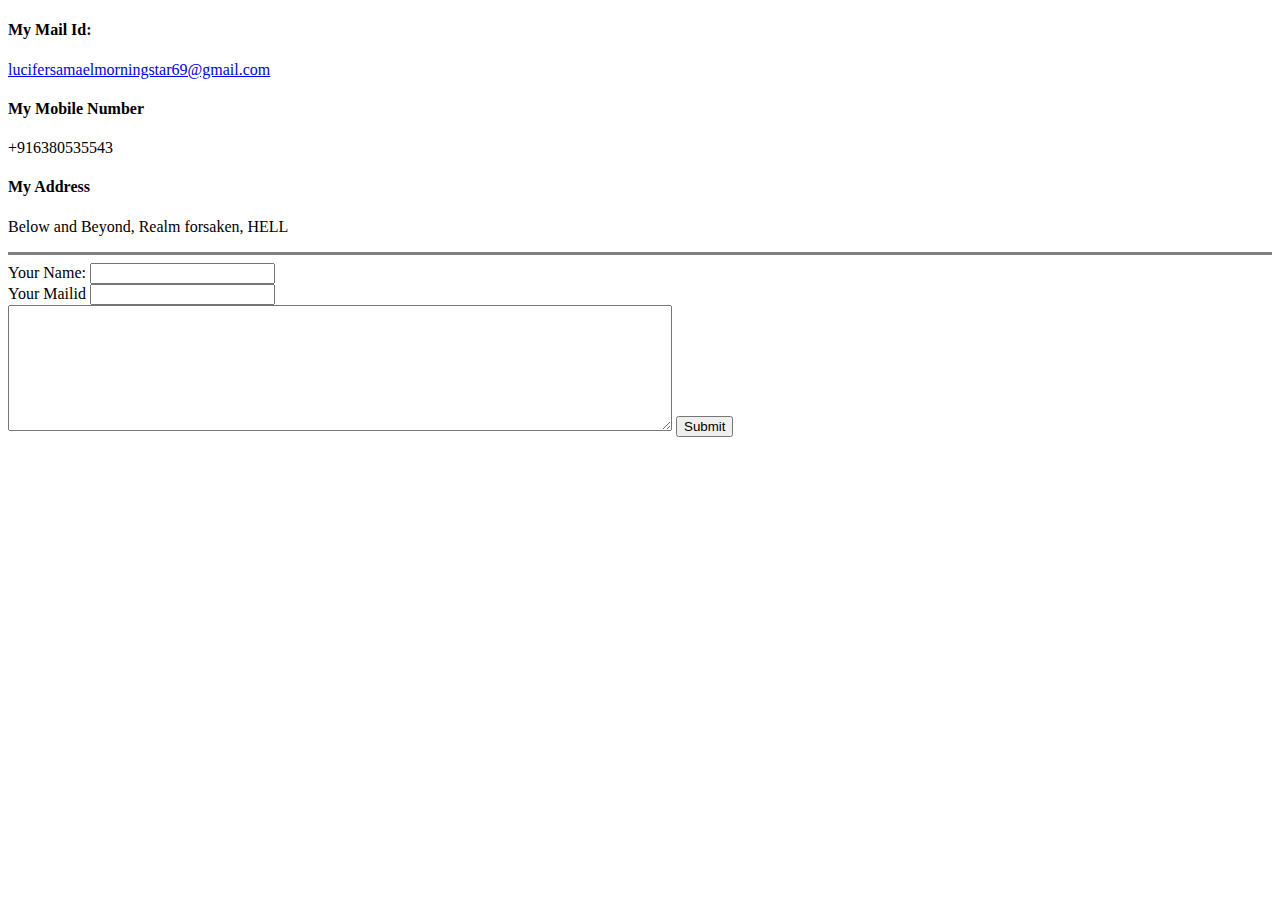
==== contact.html @ 9ba903b4 "Add initial cv website files" ====
<!DOCTYPE html>
<html lang="en" dir="ltr">
  <head>
    <meta charset="utf-8">
    <title>Contact Me</title>
  </head>
  <body>
    <h4>
      My Mail Id:
    </h4>
    <p>
      <a href="https://mail.google.com/mail/u/0/#inbox?compose=GTvVlcSPGFmTQwgkTbvsQQhnlthDxFxXFqHVztDQmWdzhNSGxZlMfLhqrNpXlvHRbmKRFzSmQQMJD">
        lucifersamaelmorningstar69@gmail.com
      </a>
    </p>
    <h4>
      My Mobile Number
    </h4>
    <p>
      +916380535543
    </p>
    <h4>
      My Address
    </h4>
    <p>
      Below and Beyond, Realm forsaken, HELL
    </p>
    <hr size='3' noshade>
    <form action="mailto:lucifersamaelmorningstar69@gmail.com" method="post" enctype="text/plain">
      <label for="">Your Name: </label>
      <input type="text" name="Your Name" value=""><br>
      <label for="">Your Mailid</label>
      <input type="email" name="Your Mailid" value=""><br>
      <textarea name="name" rows="8" cols="80"></textarea>
      <input type="submit" name="">

    </form>

  </body>
</html>
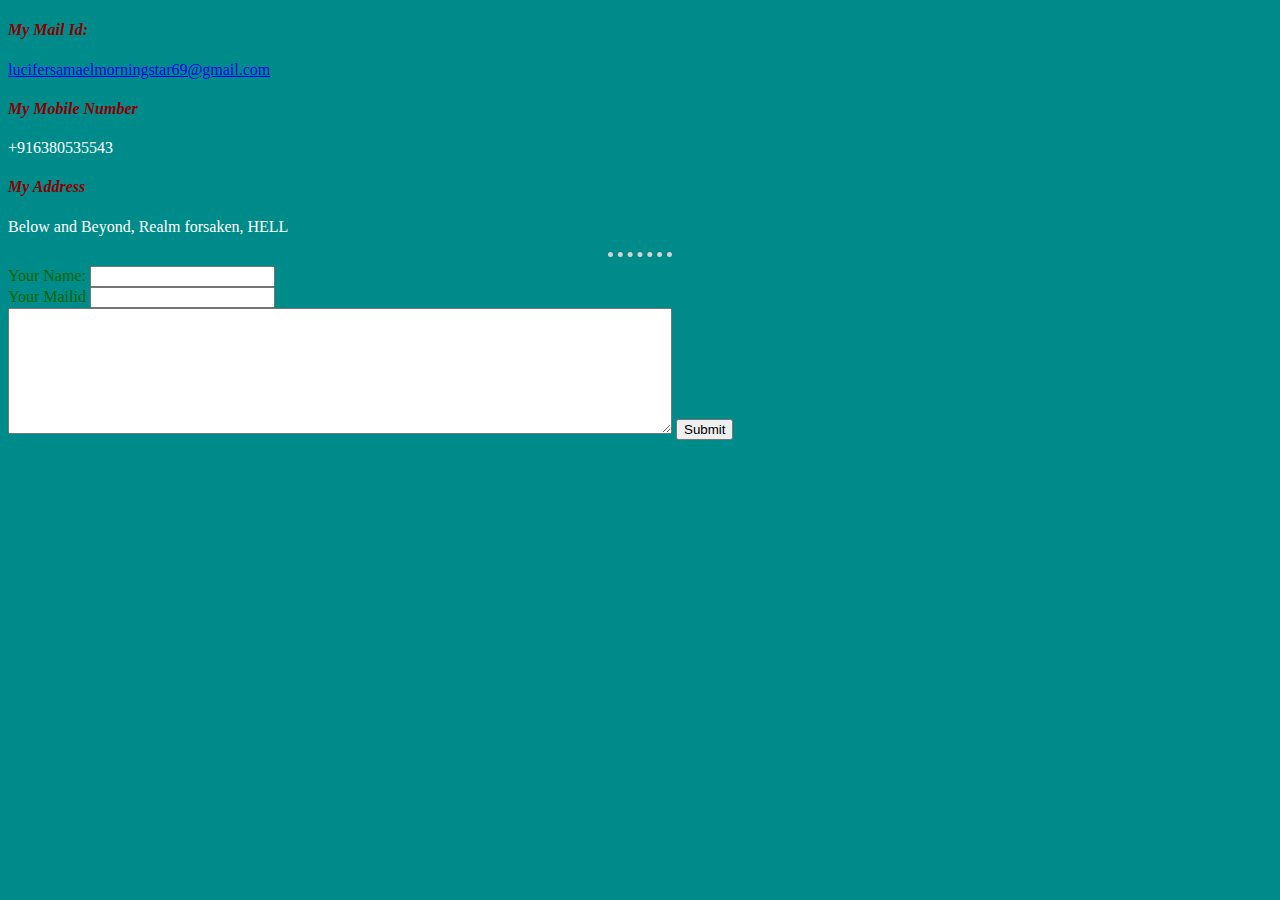
==== commit 5e798e7d: "Basic CV sit with CSS" ====
--- a/contact.html
+++ b/contact.html
@@ -3,6 +3,7 @@
   <head>
     <meta charset="utf-8">
     <title>Contact Me</title>
+    <link rel="stylesheet" href="css/styles.css"> 
   </head>
   <body>
     <h4>
--- a/css/styles.css
+++ b/css/styles.css
@@ -0,0 +1,42 @@
+body{
+   background-color: darkcyan;
+}
+
+hr{
+  border-style: none;
+  border-top: 5px dotted lightgrey;
+  background-color: darkcyan;
+  width: 5%;
+}
+
+h1{
+  color: maroon;
+  font-style: oblique;
+}
+h3{
+  color: darkred;
+  font-style: italic;
+}
+h2{
+  color: darkred;
+  font-style: italic;
+}
+h4{
+  color: darkred;
+  font-style: italic;
+}
+p{
+  color: white;
+}
+li{
+  color: darkgreen;
+}
+td{
+  color:darkgreen;
+}
+th{
+  color:maroon;
+}
+label{
+  color:darkgreen;
+}
